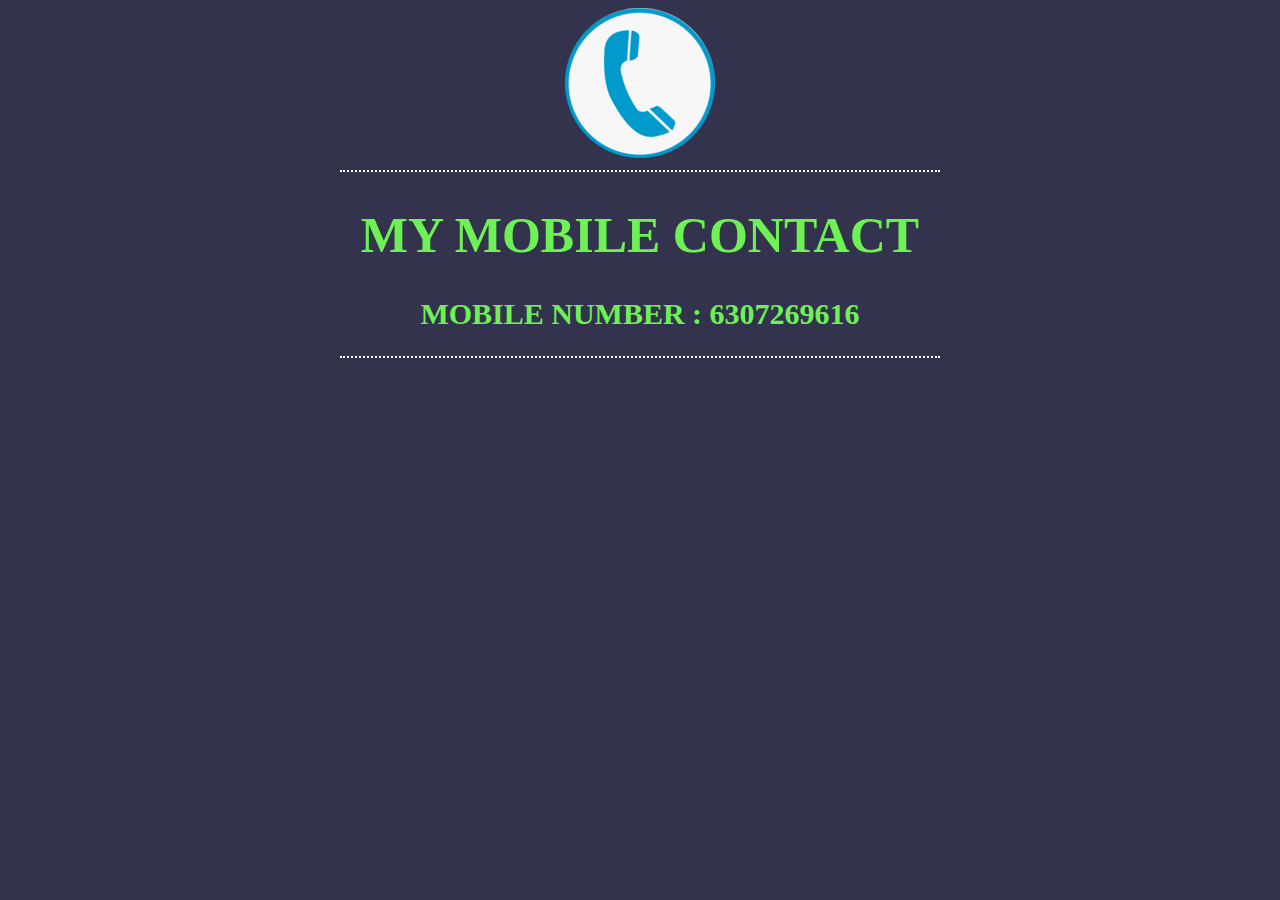
==== my mobile contact.html @ f0c0e4e5 "Add from website files" ====
<!DOCTYPE html>
<html lang="en">
<head>
    <meta charset="UTF-8">
    <meta http-equiv="X-UA-Compatible" content="IE=edge">
    <meta name="viewport" content="width=device-width, initial-scale=1.0">
    <title>My Contact</title>
    <link rel="stylesheet" href="style.css">
</head>
<body>
    <center>
        <img src="69-694392_media-contact-icon-contact-phone-images-icon-hd-modified (1).png" alt="contact logo">
        <hr>
        <h1>
            MY MOBILE CONTACT
        </h1>
        <h2>
            MOBILE NUMBER : 6307269616
        </h2>
        <hr>
    </center>
</body>
</html>
---- style.css ----
body{
    background-color:  #33334d;
}
img{
    background-color:  #33334d;
    width: 150px;
}
h1{
    font-size: 50px;
    color: #6ef154;

}
h2{
    font-size: 30px;
    color: #6ef154;
}
h3{
    font-style: normal;
    font-size: 20px;
    color: #6ef154;
}
hr{
    border-color: #ffffff;
    border-style: dotted;
    border-top-style: none;
    border-left-style: none;
    border-right-style: none;
    border-width: 2.5px;
    width: 600px;
}
th{
    font-size: 25px;
    color: #b1fca2;
}
td{
    font-size: 15;
    color: #b1fca2;
}
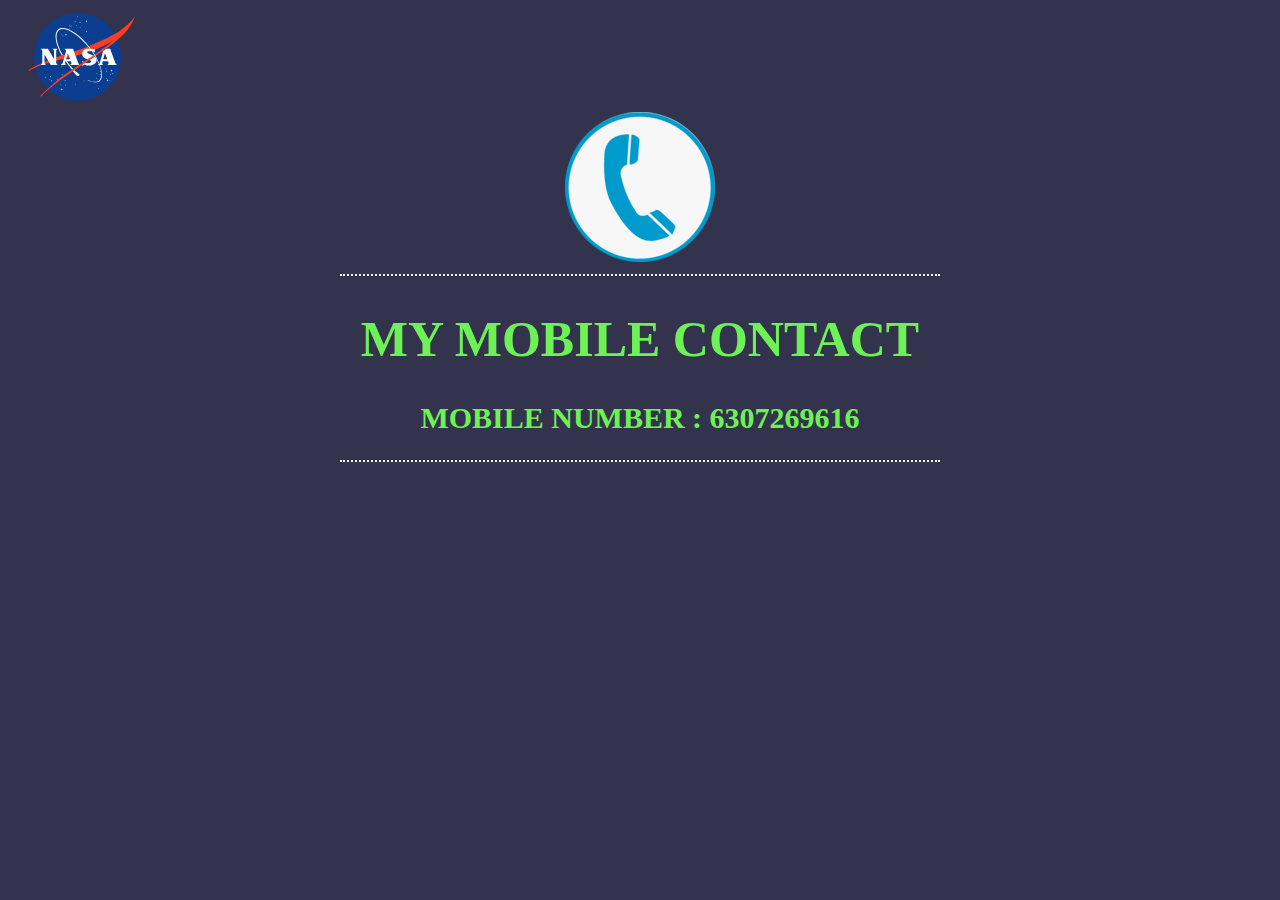
==== commit 88ec1401: "my mobile contact.html" ====
--- a/my mobile contact.html
+++ b/my mobile contact.html
@@ -5,6 +5,7 @@
     <meta http-equiv="X-UA-Compatible" content="IE=edge">
     <meta name="viewport" content="width=device-width, initial-scale=1.0">
     <title>My Contact</title>
+    <img src="nasa-logo.svg" alt="Nasa logo" height="100" width="150">
     <link rel="stylesheet" href="style.css">
 </head>
 <body>
@@ -20,4 +21,4 @@
         <hr>
     </center>
 </body>
-</html>+</html>
